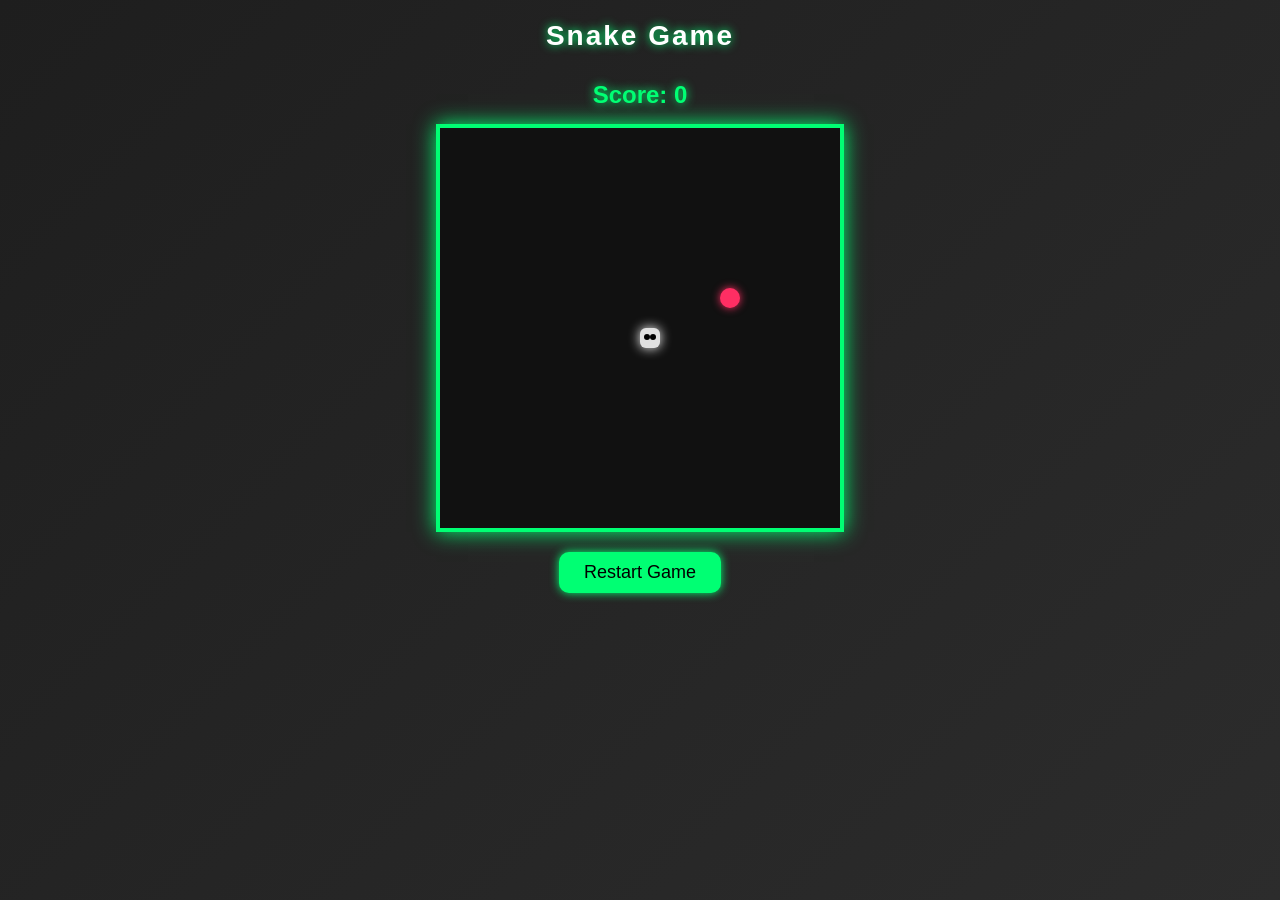
==== index.html @ c3e34eee "ADD my snake on my repo" ====
<!DOCTYPE html>
<html lang="en">
<head>
    <meta charset="UTF-8">
    <meta name="viewport" content="width=device-width, initial-scale=1.0">
    <title>Realistic Snake Game</title>
    <link rel="stylesheet" href="style.css">
    <link rel="shortcut icon" href="fav.svg" type="image/x-icon">
</head>
<body>

<h1 class="title">Snake Game</h1>

<div id="score">Score: 0</div>

<div id="game-board"></div>

<button id="restartBtn">Restart Game</button>

<script src="script.js"></script>
</body>
</html>
---- style.css ----
body {
    margin: 0;
    padding: 0;
    background: linear-gradient(135deg, #1e1e1e, #2c2c2c);
    font-family: Arial, sans-serif;
    display: flex;
    flex-direction: column;
    align-items: center;
    justify-content: flex-start;
    height: 100vh;
}

.title {
    color: white;
    margin-top: 20px;
    font-size: 28px;
    letter-spacing: 2px;
    text-shadow: 0 0 10px #00ff73;
}

/* Scoreboard */
#score {
    color: #00ff73;
    font-size: 24px;
    margin-top: 10px;
    font-weight: bold;
    text-shadow: 0 0 10px #00ff73;
}

#game-board {
    margin-top: 15px;
    width: 400px;
    height: 400px;
    background-color: #111;
    display: grid;
    grid-template-columns: repeat(20, 1fr);
    grid-template-rows: repeat(20, 1fr);
    border: 4px solid #00ff73;
    box-shadow: 0 0 20px #00ff73;
    position: relative;
}

/* Snake body */
.snake {
    background: white;
    border-radius: 8px;
    box-shadow: 0 0 10px #ffffffaa;
}

/* Snake head */
.snake-head {
    background: #e0e0e0;
    border-radius: 6px;
    box-shadow: 0 0 12px #ffffff;
    position: relative;
}

/* Eyes */
.eye {
    width: 6px;
    height: 6px;
    background: black;
    border-radius: 50%;
    position: absolute;
}

.eye-left {
    top: 6px;
    left: 4px;
}

.eye-right {
    top: 6px;
    right: 4px;
}

/* Food */
.food {
    background: #ff2e63;
    border-radius: 50%;
    box-shadow: 0 0 8px #ff2e63;
}

/* Restart Button */
#restartBtn {
    margin-top: 20px;
    padding: 10px 25px;
    border: none;
    background: #00ff73;
    color: black;
    font-size: 18px;
    border-radius: 10px;
    cursor: pointer;
    box-shadow: 0 0 10px #00ff73;
    transition: 0.2s;
}

#restartBtn:hover {
    background: #00cc5c;
    box-shadow: 0 0 15px #00ff73;
}
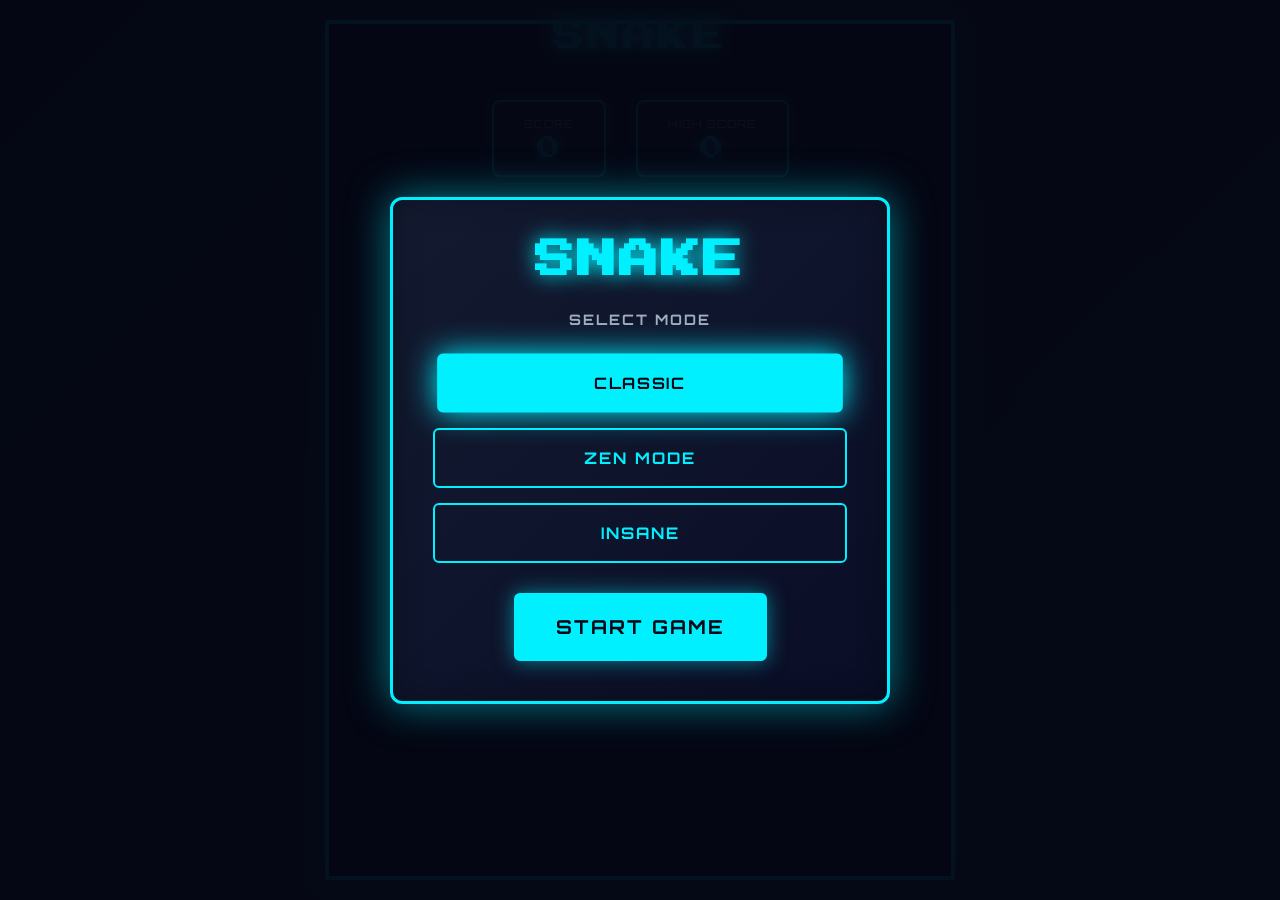
==== commit dfed6f06: "Enhance game with fullscreen mode, professional aesthetics, and responsive design" ====
--- a/index.html
+++ b/index.html
@@ -1,22 +1,64 @@
 <!DOCTYPE html>
 <html lang="en">
+
 <head>
     <meta charset="UTF-8">
-    <meta name="viewport" content="width=device-width, initial-scale=1.0">
-    <title>Realistic Snake Game</title>
+    <meta name="viewport" content="width=device-width, initial-scale=1.0, viewport-fit=cover">
+    <title>SNAKE - Classic Arcade Game</title>
     <link rel="stylesheet" href="style.css">
     <link rel="shortcut icon" href="fav.svg" type="image/x-icon">
 </head>
+
 <body>
 
-<h1 class="title">Snake Game</h1>
+    <div id="game-container">
+        <!-- Game Header -->
+        <div class="game-header">
+            <div class="game-title">SNAKE</div>
+        </div>
 
-<div id="score">Score: 0</div>
+        <!-- Score Panel -->
+        <div class="score-panel">
+            <div class="score-item">
+                <div class="score-label">Score</div>
+                <div class="score-value" id="score-val">0</div>
+            </div>
+            <div class="score-item">
+                <div class="score-label">High Score</div>
+                <div class="score-value" id="high-score-val">0</div>
+            </div>
+        </div>
 
-<div id="game-board"></div>
+        <!-- Game Board -->
+        <div id="game-board"></div>
 
-<button id="restartBtn">Restart Game</button>
+        <!-- Start Menu Overlay -->
+        <div id="menu-overlay" class="overlay">
+            <div class="menu-card">
+                <h1>SNAKE</h1>
+                <h3 style="color: var(--text-secondary); margin-bottom: 25px; font-size: 0.9rem; letter-spacing: 2px;">
+                    SELECT MODE</h3>
+                <div class="mode-selector">
+                    <button class="btn mode-btn active" data-mode="classic">CLASSIC</button>
+                    <button class="btn mode-btn" data-mode="zen">ZEN MODE</button>
+                    <button class="btn mode-btn" data-mode="insane">INSANE</button>
+                </div>
+                <button id="start-btn" class="btn btn-primary">START GAME</button>
+            </div>
+        </div>
 
-<script src="script.js"></script>
+        <!-- Game Over Overlay -->
+        <div id="game-over-overlay" class="overlay hidden">
+            <div class="menu-card">
+                <h2 style="color: var(--arcade-magenta); text-shadow: 0 0 20px var(--arcade-magenta);">GAME OVER</h2>
+                <p style="font-size: 1.3rem; margin: 25px 0;">SCORE: <span id="final-score"
+                        style="color: var(--arcade-cyan); font-family: 'Press Start 2P';">0</span></p>
+                <button id="restart-btn" class="btn btn-primary">PLAY AGAIN</button>
+            </div>
+        </div>
+    </div>
+
+    <script src="script.js"></script>
 </body>
-</html>
+
+</html>
--- a/style.css
+++ b/style.css
@@ -1,101 +1,399 @@
-body {
+@import url('https://fonts.googleapis.com/css2?family=Press+Start+2P&family=Orbitron:wght@400;700;900&display=swap');
+
+:root {
+    --arcade-cyan: #00f0ff;
+    --arcade-magenta: #ff006e;
+    --arcade-yellow: #ffbe0b;
+    --arcade-green: #00ff41;
+    --dark-bg: #0a0e27;
+    --darker-bg: #050714;
+    --panel-bg: rgba(20, 28, 50, 0.85);
+    --border-glow: rgba(0, 240, 255, 0.5);
+    --text-primary: #ffffff;
+    --text-secondary: #a0aec0;
+}
+
+* {
+    box-sizing: border-box;
     margin: 0;
     padding: 0;
-    background: linear-gradient(135deg, #1e1e1e, #2c2c2c);
-    font-family: Arial, sans-serif;
+    user-select: none;
+}
+
+body {
+    background: linear-gradient(135deg, var(--darker-bg) 0%, #1a1f3a 100%);
+    color: var(--text-primary);
+    font-family: 'Orbitron', sans-serif;
+    height: 100vh;
+    width: 100vw;
+    overflow: hidden;
+    display: flex;
+    align-items: center;
+    justify-content: center;
+    position: relative;
+    padding: env(safe-area-inset-top) env(safe-area-inset-right) env(safe-area-inset-bottom) env(safe-area-inset-left);
+}
+
+/* Animated Background Grid */
+body::before {
+    content: '';
+    position: absolute;
+    top: 0;
+    left: 0;
+    width: 100%;
+    height: 100%;
+    background:
+        repeating-linear-gradient(0deg, transparent, transparent 2px, rgba(0, 240, 255, 0.03) 2px, rgba(0, 240, 255, 0.03) 4px),
+        repeating-linear-gradient(90deg, transparent, transparent 2px, rgba(0, 240, 255, 0.03) 2px, rgba(0, 240, 255, 0.03) 4px);
+    pointer-events: none;
+    z-index: 0;
+}
+
+#game-container {
+    position: relative;
+    width: 100%;
+    height: 100%;
     display: flex;
     flex-direction: column;
     align-items: center;
-    justify-content: flex-start;
-    height: 100vh;
-}
-
-.title {
-    color: white;
-    margin-top: 20px;
-    font-size: 28px;
+    justify-content: center;
+    padding: 20px;
+    z-index: 1;
+}
+
+/* Header Section */
+.game-header {
+    position: absolute;
+    top: 20px;
+    left: 50%;
+    transform: translateX(-50%);
+    text-align: center;
+    z-index: 60;
+}
+
+.game-title {
+    font-family: 'Press Start 2P', cursive;
+    font-size: 2rem;
+    color: var(--arcade-cyan);
+    text-shadow:
+        0 0 10px var(--arcade-cyan),
+        0 0 20px var(--arcade-cyan),
+        0 0 30px rgba(0, 240, 255, 0.5);
+    letter-spacing: 3px;
+    margin-bottom: 10px;
+    animation: titlePulse 3s ease-in-out infinite;
+}
+
+@keyframes titlePulse {
+
+    0%,
+    100% {
+        opacity: 1;
+        text-shadow: 0 0 10px var(--arcade-cyan);
+    }
+
+    50% {
+        opacity: 0.9;
+        text-shadow: 0 0 20px var(--arcade-cyan), 0 0 30px var(--arcade-cyan);
+    }
+}
+
+/* Score HUD */
+.score-panel {
+    position: absolute;
+    top: 100px;
+    display: flex;
+    gap: 30px;
+    z-index: 60;
+}
+
+.score-item {
+    background: var(--panel-bg);
+    padding: 15px 30px;
+    border-radius: 8px;
+    border: 2px solid var(--arcade-cyan);
+    box-shadow: 0 0 15px rgba(0, 240, 255, 0.3);
+    text-align: center;
+}
+
+.score-label {
+    font-size: 0.7rem;
+    color: var(--text-secondary);
+    text-transform: uppercase;
+    letter-spacing: 1px;
+    margin-bottom: 5px;
+}
+
+.score-value {
+    font-family: 'Press Start 2P', cursive;
+    font-size: 1.5rem;
+    color: var(--arcade-cyan);
+    text-shadow: 0 0 10px var(--arcade-cyan);
+}
+
+/* Game Board */
+#game-board {
+    aspect-ratio: 1/1;
+    max-width: min(70vh, 70vw);
+    background: var(--darker-bg);
+    background-image:
+        linear-gradient(rgba(0, 240, 255, 0.05) 1px, transparent 1px),
+        linear-gradient(90deg, rgba(0, 240, 255, 0.05) 1px, transparent 1px);
+    display: grid;
+    border: 4px solid var(--arcade-cyan);
+    border-radius: 4px;
+    box-shadow:
+        0 0 30px rgba(0, 240, 255, 0.4),
+        inset 0 0 50px rgba(0, 0, 0, 0.5);
+    position: relative;
+    overflow: hidden;
+}
+
+/* Overlay System */
+.overlay {
+    position: absolute;
+    top: 0;
+    left: 0;
+    width: 100%;
+    height: 100%;
+    background: rgba(5, 7, 20, 0.95);
+    display: flex;
+    flex-direction: column;
+    align-items: center;
+    justify-content: center;
+    z-index: 100;
+    transition: opacity 0.3s ease;
+}
+
+.overlay.hidden {
+    opacity: 0;
+    pointer-events: none;
+}
+
+/* Menu Card */
+.menu-card {
+    background: linear-gradient(135deg, rgba(20, 28, 50, 0.95) 0%, rgba(10, 14, 39, 0.95) 100%);
+    border: 3px solid var(--arcade-cyan);
+    padding: 40px;
+    border-radius: 12px;
+    text-align: center;
+    box-shadow:
+        0 0 40px rgba(0, 240, 255, 0.5),
+        inset 0 0 30px rgba(0, 0, 0, 0.3);
+    max-width: 500px;
+    width: 90%;
+}
+
+.menu-card h1 {
+    font-family: 'Press Start 2P', cursive;
+    font-size: 2.5rem;
+    color: var(--arcade-cyan);
+    text-shadow: 0 0 20px var(--arcade-cyan);
+    margin-bottom: 30px;
     letter-spacing: 2px;
-    text-shadow: 0 0 10px #00ff73;
-}
-
-/* Scoreboard */
-#score {
-    color: #00ff73;
-    font-size: 24px;
-    margin-top: 10px;
-    font-weight: bold;
-    text-shadow: 0 0 10px #00ff73;
-}
-
-#game-board {
-    margin-top: 15px;
-    width: 400px;
-    height: 400px;
-    background-color: #111;
+}
+
+.menu-card h2 {
+    font-family: 'Press Start 2P', cursive;
+    font-size: 1.8rem;
+    margin-bottom: 15px;
+}
+
+.menu-card p {
+    font-size: 1.1rem;
+    color: var(--text-secondary);
+    margin-bottom: 30px;
+}
+
+/* Mode Selection */
+.mode-selector {
     display: grid;
-    grid-template-columns: repeat(20, 1fr);
-    grid-template-rows: repeat(20, 1fr);
-    border: 4px solid #00ff73;
-    box-shadow: 0 0 20px #00ff73;
+    gap: 15px;
+    margin-bottom: 30px;
+}
+
+.mode-selector h3 {
+    font-size: 0.9rem;
+    color: var(--text-secondary);
+    text-transform: uppercase;
+    letter-spacing: 2px;
+    margin-bottom: 10px;
+}
+
+/* Buttons */
+.btn {
+    padding: 18px 35px;
+    border-radius: 6px;
+    border: 2px solid var(--arcade-cyan);
+    background: transparent;
+    color: var(--arcade-cyan);
+    font-family: 'Orbitron', sans-serif;
+    font-size: 1rem;
+    font-weight: 700;
+    text-transform: uppercase;
+    letter-spacing: 2px;
+    cursor: pointer;
+    transition: all 0.2s ease;
     position: relative;
-}
-
-/* Snake body */
+    overflow: hidden;
+}
+
+.btn::before {
+    content: '';
+    position: absolute;
+    top: 0;
+    left: -100%;
+    width: 100%;
+    height: 100%;
+    background: linear-gradient(90deg, transparent, rgba(0, 240, 255, 0.3), transparent);
+    transition: left 0.5s;
+}
+
+.btn:hover::before {
+    left: 100%;
+}
+
+.btn:hover {
+    background: rgba(0, 240, 255, 0.1);
+    box-shadow: 0 0 20px rgba(0, 240, 255, 0.5);
+    transform: translateY(-2px);
+}
+
+.btn.active,
+.btn:active {
+    background: var(--arcade-cyan);
+    color: var(--darker-bg);
+    box-shadow: 0 0 30px var(--arcade-cyan);
+    transform: scale(0.98);
+}
+
+.btn-primary {
+    background: var(--arcade-cyan);
+    color: var(--darker-bg);
+    border-color: var(--arcade-cyan);
+    box-shadow: 0 0 20px rgba(0, 240, 255, 0.5);
+    font-size: 1.2rem;
+    padding: 20px 40px;
+}
+
+.btn-primary:hover {
+    background: var(--arcade-green);
+    border-color: var(--arcade-green);
+    box-shadow: 0 0 30px var(--arcade-green);
+}
+
+/* Snake & Game Elements */
+.snake-head {
+    background: radial-gradient(circle at 35% 35%, var(--arcade-green), #00cc35);
+    border-radius: 50%;
+    box-shadow:
+        0 0 15px var(--arcade-green),
+        inset 0 2px 4px rgba(255, 255, 255, 0.3);
+    border: 2px solid rgba(255, 255, 255, 0.4);
+    animation: snakeGlow 1.5s ease-in-out infinite;
+}
+
+@keyframes snakeGlow {
+
+    0%,
+    100% {
+        box-shadow: 0 0 15px var(--arcade-green);
+    }
+
+    50% {
+        box-shadow: 0 0 25px var(--arcade-green), 0 0 35px rgba(0, 255, 65, 0.5);
+    }
+}
+
 .snake {
-    background: white;
-    border-radius: 8px;
-    box-shadow: 0 0 10px #ffffffaa;
-}
-
-/* Snake head */
-.snake-head {
-    background: #e0e0e0;
-    border-radius: 6px;
-    box-shadow: 0 0 12px #ffffff;
-    position: relative;
-}
-
-/* Eyes */
-.eye {
-    width: 6px;
-    height: 6px;
-    background: black;
+    background: linear-gradient(135deg, var(--arcade-green) 0%, #00dd40 50%, var(--arcade-green) 100%);
+    border-radius: 40%;
+    transform: scale(0.9);
+    box-shadow: 0 0 8px rgba(0, 255, 65, 0.5);
+    border: 1px solid rgba(255, 255, 255, 0.2);
+}
+
+.food {
+    background: radial-gradient(circle at 30% 30%, #ff4d79, var(--arcade-magenta) 60%, #cc0055);
     border-radius: 50%;
-    position: absolute;
-}
-
-.eye-left {
-    top: 6px;
-    left: 4px;
-}
-
-.eye-right {
-    top: 6px;
-    right: 4px;
-}
-
-/* Food */
-.food {
-    background: #ff2e63;
+    box-shadow: 0 0 20px var(--arcade-magenta);
+    animation: foodBounce 1s ease-in-out infinite;
+}
+
+@keyframes foodBounce {
+
+    0%,
+    100% {
+        transform: scale(0.9);
+    }
+
+    50% {
+        transform: scale(1.1);
+    }
+}
+
+.food-gold {
+    background: radial-gradient(circle at 30% 30%, #ffd700, var(--arcade-yellow) 50%, #ff9500);
     border-radius: 50%;
-    box-shadow: 0 0 8px #ff2e63;
-}
-
-/* Restart Button */
-#restartBtn {
-    margin-top: 20px;
-    padding: 10px 25px;
-    border: none;
-    background: #00ff73;
-    color: black;
-    font-size: 18px;
-    border-radius: 10px;
-    cursor: pointer;
-    box-shadow: 0 0 10px #00ff73;
-    transition: 0.2s;
-}
-
-#restartBtn:hover {
-    background: #00cc5c;
-    box-shadow: 0 0 15px #00ff73;
-}
+    box-shadow: 0 0 25px var(--arcade-yellow);
+    animation: goldSpin 2s linear infinite;
+    border: 2px solid rgba(255, 215, 0, 0.6);
+}
+
+@keyframes goldSpin {
+    0% {
+        transform: rotate(0deg) scale(0.95);
+    }
+
+    50% {
+        transform: rotate(180deg) scale(1.05);
+    }
+
+    100% {
+        transform: rotate(360deg) scale(0.95);
+    }
+}
+
+.obstacle {
+    background: linear-gradient(135deg, #4a5568 0%, #2d3748 100%);
+    border-radius: 4px;
+    border: 2px solid #718096;
+    box-shadow:
+        0 4px 6px rgba(0, 0, 0, 0.4),
+        inset 0 1px 2px rgba(255, 255, 255, 0.2);
+}
+
+/* Responsive Design */
+@media (max-width: 768px) {
+    .game-title {
+        font-size: 1.2rem;
+    }
+
+    .score-panel {
+        top: 80px;
+        gap: 15px;
+        flex-wrap: wrap;
+        justify-content: center;
+    }
+
+    .score-item {
+        padding: 10px 20px;
+    }
+
+    .score-value {
+        font-size: 1.1rem;
+    }
+
+    .menu-card h1 {
+        font-size: 1.5rem;
+    }
+
+    .btn {
+        padding: 15px 25px;
+        font-size: 0.9rem;
+    }
+
+    #game-board {
+        max-width: min(85vh, 85vw);
+    }
+}
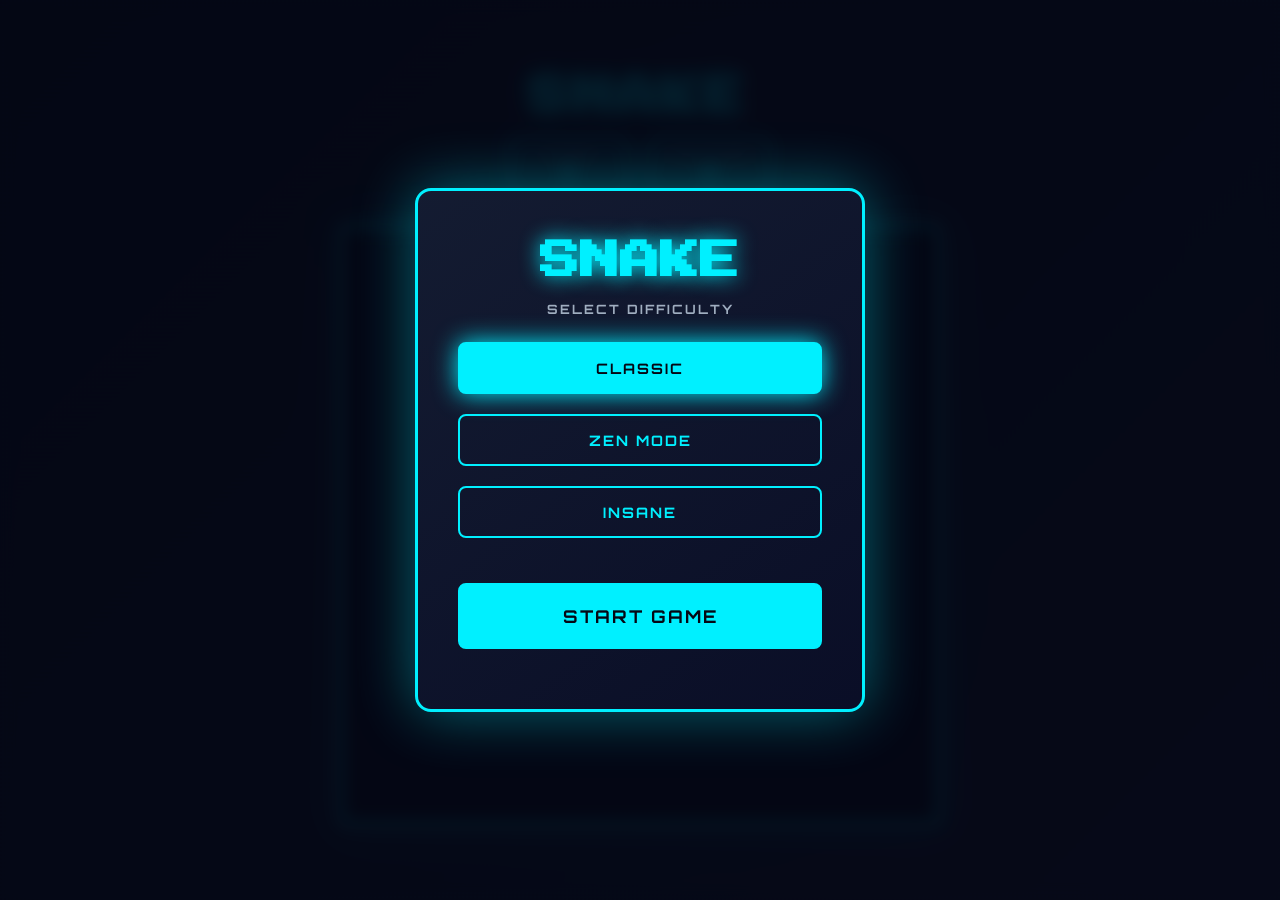
==== commit 8b36369c: "Fix layout deployment: improved CSS loading, resolved JS duplication, and added asset versioning" ====
--- a/index.html
+++ b/index.html
@@ -5,7 +5,14 @@
     <meta charset="UTF-8">
     <meta name="viewport" content="width=device-width, initial-scale=1.0, viewport-fit=cover">
     <title>SNAKE - Classic Arcade Game</title>
-    <link rel="stylesheet" href="style.css">
+    <!-- Fonts -->
+    <link rel="preconnect" href="https://fonts.googleapis.com">
+    <link rel="preconnect" href="https://fonts.gstatic.com" crossorigin>
+    <link href="https://fonts.googleapis.com/css2?family=Press+Start+2P&family=Orbitron:wght@400;700;900&display=swap"
+        rel="stylesheet">
+
+    <!-- Styles with Cache Buster -->
+    <link rel="stylesheet" href="style.css?v=1.0.1">
     <link rel="shortcut icon" href="fav.svg" type="image/x-icon">
 </head>
 
@@ -36,8 +43,8 @@
         <div id="menu-overlay" class="overlay">
             <div class="menu-card">
                 <h1>SNAKE</h1>
-                <h3 style="color: var(--text-secondary); margin-bottom: 25px; font-size: 0.9rem; letter-spacing: 2px;">
-                    SELECT MODE</h3>
+                <h3 style="color: var(--text-secondary); margin-bottom: 25px; font-size: 0.8rem; letter-spacing: 2px;">
+                    SELECT DIFFICULTY</h3>
                 <div class="mode-selector">
                     <button class="btn mode-btn active" data-mode="classic">CLASSIC</button>
                     <button class="btn mode-btn" data-mode="zen">ZEN MODE</button>
@@ -51,14 +58,17 @@
         <div id="game-over-overlay" class="overlay hidden">
             <div class="menu-card">
                 <h2 style="color: var(--arcade-magenta); text-shadow: 0 0 20px var(--arcade-magenta);">GAME OVER</h2>
-                <p style="font-size: 1.3rem; margin: 25px 0;">SCORE: <span id="final-score"
-                        style="color: var(--arcade-cyan); font-family: 'Press Start 2P';">0</span></p>
+                <div style="font-size: 1.3rem; margin: 25px 0;">
+                    SCORE: <span id="final-score"
+                        style="color: var(--arcade-cyan); font-family: 'Press Start 2P';">0</span>
+                </div>
                 <button id="restart-btn" class="btn btn-primary">PLAY AGAIN</button>
             </div>
         </div>
     </div>
 
-    <script src="script.js"></script>
+    <!-- Script with Cache Buster -->
+    <script src="script.js?v=1.0.1"></script>
 </body>
 
 </html>
--- a/style.css
+++ b/style.css
@@ -1,5 +1,4 @@
-@import url('https://fonts.googleapis.com/css2?family=Press+Start+2P&family=Orbitron:wght@400;700;900&display=swap');
-
+/* CSS Variables */
 :root {
     --arcade-cyan: #00f0ff;
     --arcade-magenta: #ff006e;
@@ -13,11 +12,13 @@
     --text-secondary: #a0aec0;
 }
 
+/* Reset & Base Styles */
 * {
     box-sizing: border-box;
     margin: 0;
     padding: 0;
     user-select: none;
+    -webkit-tap-highlight-color: transparent;
 }
 
 body {
@@ -63,24 +64,18 @@
 
 /* Header Section */
 .game-header {
-    position: absolute;
-    top: 20px;
-    left: 50%;
-    transform: translateX(-50%);
+    margin-bottom: 20px;
     text-align: center;
-    z-index: 60;
 }
 
 .game-title {
     font-family: 'Press Start 2P', cursive;
-    font-size: 2rem;
+    font-size: clamp(1.5rem, 5vw, 2.5rem);
     color: var(--arcade-cyan);
     text-shadow:
         0 0 10px var(--arcade-cyan),
-        0 0 20px var(--arcade-cyan),
-        0 0 30px rgba(0, 240, 255, 0.5);
-    letter-spacing: 3px;
-    margin-bottom: 10px;
+        0 0 20px var(--arcade-cyan);
+    letter-spacing: 4px;
     animation: titlePulse 3s ease-in-out infinite;
 }
 
@@ -93,48 +88,44 @@
     }
 
     50% {
-        opacity: 0.9;
-        text-shadow: 0 0 20px var(--arcade-cyan), 0 0 30px var(--arcade-cyan);
+        opacity: 0.8;
+        text-shadow: 0 0 25px var(--arcade-cyan);
     }
 }
 
 /* Score HUD */
 .score-panel {
-    position: absolute;
-    top: 100px;
-    display: flex;
-    gap: 30px;
-    z-index: 60;
+    display: flex;
+    gap: 20px;
+    margin-bottom: 30px;
 }
 
 .score-item {
     background: var(--panel-bg);
-    padding: 15px 30px;
+    padding: 10px 20px;
     border-radius: 8px;
     border: 2px solid var(--arcade-cyan);
-    box-shadow: 0 0 15px rgba(0, 240, 255, 0.3);
+    box-shadow: 0 0 15px rgba(0, 240, 255, 0.2);
     text-align: center;
+    min-width: 120px;
 }
 
 .score-label {
-    font-size: 0.7rem;
+    font-size: 0.6rem;
     color: var(--text-secondary);
     text-transform: uppercase;
     letter-spacing: 1px;
-    margin-bottom: 5px;
+    margin-bottom: 4px;
 }
 
 .score-value {
     font-family: 'Press Start 2P', cursive;
-    font-size: 1.5rem;
+    font-size: 1.2rem;
     color: var(--arcade-cyan);
-    text-shadow: 0 0 10px var(--arcade-cyan);
 }
 
 /* Game Board */
 #game-board {
-    aspect-ratio: 1/1;
-    max-width: min(70vh, 70vw);
     background: var(--darker-bg);
     background-image:
         linear-gradient(rgba(0, 240, 255, 0.05) 1px, transparent 1px),
@@ -142,27 +133,26 @@
     display: grid;
     border: 4px solid var(--arcade-cyan);
     border-radius: 4px;
-    box-shadow:
-        0 0 30px rgba(0, 240, 255, 0.4),
-        inset 0 0 50px rgba(0, 0, 0, 0.5);
+    box-shadow: 0 0 40px rgba(0, 240, 255, 0.3);
     position: relative;
-    overflow: hidden;
+    overflow: visible;
+    /* Allow particles to fly out */
 }
 
 /* Overlay System */
 .overlay {
-    position: absolute;
+    position: fixed;
     top: 0;
     left: 0;
     width: 100%;
     height: 100%;
-    background: rgba(5, 7, 20, 0.95);
-    display: flex;
-    flex-direction: column;
+    background: rgba(5, 7, 20, 0.9);
+    backdrop-filter: blur(8px);
+    display: flex;
     align-items: center;
     justify-content: center;
-    z-index: 100;
-    transition: opacity 0.3s ease;
+    z-index: 1000;
+    transition: opacity 0.4s ease;
 }
 
 .overlay.hidden {
@@ -172,228 +162,152 @@
 
 /* Menu Card */
 .menu-card {
-    background: linear-gradient(135deg, rgba(20, 28, 50, 0.95) 0%, rgba(10, 14, 39, 0.95) 100%);
+    background: linear-gradient(145deg, rgba(20, 28, 50, 0.98) 0%, rgba(10, 14, 39, 0.98) 100%);
     border: 3px solid var(--arcade-cyan);
-    padding: 40px;
-    border-radius: 12px;
+    padding: 50px 40px;
+    border-radius: 16px;
     text-align: center;
-    box-shadow:
-        0 0 40px rgba(0, 240, 255, 0.5),
-        inset 0 0 30px rgba(0, 0, 0, 0.3);
-    max-width: 500px;
+    box-shadow: 0 0 60px rgba(0, 240, 255, 0.4);
+    max-width: 450px;
     width: 90%;
 }
 
 .menu-card h1 {
     font-family: 'Press Start 2P', cursive;
-    font-size: 2.5rem;
+    font-size: clamp(1.5rem, 8vw, 2.5rem);
     color: var(--arcade-cyan);
     text-shadow: 0 0 20px var(--arcade-cyan);
-    margin-bottom: 30px;
-    letter-spacing: 2px;
-}
-
-.menu-card h2 {
-    font-family: 'Press Start 2P', cursive;
-    font-size: 1.8rem;
-    margin-bottom: 15px;
-}
-
-.menu-card p {
-    font-size: 1.1rem;
-    color: var(--text-secondary);
-    margin-bottom: 30px;
-}
-
-/* Mode Selection */
-.mode-selector {
-    display: grid;
-    gap: 15px;
-    margin-bottom: 30px;
-}
-
-.mode-selector h3 {
-    font-size: 0.9rem;
-    color: var(--text-secondary);
-    text-transform: uppercase;
-    letter-spacing: 2px;
-    margin-bottom: 10px;
+    margin-bottom: 20px;
 }
 
 /* Buttons */
 .btn {
-    padding: 18px 35px;
-    border-radius: 6px;
+    padding: 15px 30px;
+    border-radius: 8px;
     border: 2px solid var(--arcade-cyan);
     background: transparent;
     color: var(--arcade-cyan);
     font-family: 'Orbitron', sans-serif;
-    font-size: 1rem;
+    font-size: 0.9rem;
     font-weight: 700;
     text-transform: uppercase;
     letter-spacing: 2px;
     cursor: pointer;
-    transition: all 0.2s ease;
-    position: relative;
-    overflow: hidden;
-}
-
-.btn::before {
-    content: '';
-    position: absolute;
-    top: 0;
-    left: -100%;
+    transition: all 0.2s cubic-bezier(0.4, 0, 0.2, 1);
     width: 100%;
-    height: 100%;
-    background: linear-gradient(90deg, transparent, rgba(0, 240, 255, 0.3), transparent);
-    transition: left 0.5s;
-}
-
-.btn:hover::before {
-    left: 100%;
+    margin-bottom: 10px;
 }
 
 .btn:hover {
     background: rgba(0, 240, 255, 0.1);
-    box-shadow: 0 0 20px rgba(0, 240, 255, 0.5);
+    box-shadow: 0 0 20px rgba(0, 240, 255, 0.4);
     transform: translateY(-2px);
 }
 
-.btn.active,
-.btn:active {
+.btn.active {
     background: var(--arcade-cyan);
     color: var(--darker-bg);
-    box-shadow: 0 0 30px var(--arcade-cyan);
-    transform: scale(0.98);
+    box-shadow: 0 0 25px var(--arcade-cyan);
 }
 
 .btn-primary {
     background: var(--arcade-cyan);
     color: var(--darker-bg);
-    border-color: var(--arcade-cyan);
-    box-shadow: 0 0 20px rgba(0, 240, 255, 0.5);
-    font-size: 1.2rem;
-    padding: 20px 40px;
-}
-
-.btn-primary:hover {
-    background: var(--arcade-green);
-    border-color: var(--arcade-green);
-    box-shadow: 0 0 30px var(--arcade-green);
+    font-size: 1.1rem;
+    margin-top: 15px;
+    padding: 20px;
+}
+
+.mode-selector {
+    display: flex;
+    flex-direction: column;
+    gap: 10px;
+    margin: 20px 0;
 }
 
 /* Snake & Game Elements */
 .snake-head {
-    background: radial-gradient(circle at 35% 35%, var(--arcade-green), #00cc35);
+    background: radial-gradient(circle at 30% 30%, var(--arcade-green), #00a020);
     border-radius: 50%;
-    box-shadow:
-        0 0 15px var(--arcade-green),
-        inset 0 2px 4px rgba(255, 255, 255, 0.3);
-    border: 2px solid rgba(255, 255, 255, 0.4);
-    animation: snakeGlow 1.5s ease-in-out infinite;
-}
-
-@keyframes snakeGlow {
+    box-shadow: 0 0 15px var(--arcade-green);
+    border: 1px solid rgba(255, 255, 255, 0.3);
+}
+
+.snake {
+    background: linear-gradient(135deg, #00ff41 0%, #00cc35 100%);
+    border-radius: 35%;
+    transform: scale(0.9);
+}
+
+.food {
+    background: radial-gradient(circle at 30% 30%, #ff4d79, var(--arcade-magenta));
+    border-radius: 50%;
+    box-shadow: 0 0 15px var(--arcade-magenta);
+    animation: foodPulse 1s ease-in-out infinite;
+}
+
+.food-gold {
+    background: radial-gradient(circle at 30% 30%, #ffd700, var(--arcade-yellow));
+    border-radius: 50%;
+    box-shadow: 0 0 25px var(--arcade-yellow);
+    animation: goldPulse 0.5s ease-in-out infinite;
+}
+
+@keyframes foodPulse {
 
     0%,
     100% {
-        box-shadow: 0 0 15px var(--arcade-green);
+        transform: scale(0.85);
+        box-shadow: 0 0 10px var(--arcade-magenta);
     }
 
     50% {
-        box-shadow: 0 0 25px var(--arcade-green), 0 0 35px rgba(0, 255, 65, 0.5);
-    }
-}
-
-.snake {
-    background: linear-gradient(135deg, var(--arcade-green) 0%, #00dd40 50%, var(--arcade-green) 100%);
-    border-radius: 40%;
-    transform: scale(0.9);
-    box-shadow: 0 0 8px rgba(0, 255, 65, 0.5);
-    border: 1px solid rgba(255, 255, 255, 0.2);
-}
-
-.food {
-    background: radial-gradient(circle at 30% 30%, #ff4d79, var(--arcade-magenta) 60%, #cc0055);
-    border-radius: 50%;
-    box-shadow: 0 0 20px var(--arcade-magenta);
-    animation: foodBounce 1s ease-in-out infinite;
-}
-
-@keyframes foodBounce {
+        transform: scale(1.05);
+        box-shadow: 0 0 20px var(--arcade-magenta);
+    }
+}
+
+@keyframes goldPulse {
 
     0%,
     100% {
         transform: scale(0.9);
+        brightness: 1;
     }
 
     50% {
         transform: scale(1.1);
-    }
-}
-
-.food-gold {
-    background: radial-gradient(circle at 30% 30%, #ffd700, var(--arcade-yellow) 50%, #ff9500);
-    border-radius: 50%;
-    box-shadow: 0 0 25px var(--arcade-yellow);
-    animation: goldSpin 2s linear infinite;
-    border: 2px solid rgba(255, 215, 0, 0.6);
-}
-
-@keyframes goldSpin {
-    0% {
-        transform: rotate(0deg) scale(0.95);
-    }
-
-    50% {
-        transform: rotate(180deg) scale(1.05);
-    }
-
-    100% {
-        transform: rotate(360deg) scale(0.95);
+        filter: brightness(1.5);
     }
 }
 
 .obstacle {
-    background: linear-gradient(135deg, #4a5568 0%, #2d3748 100%);
+    background: #4a5568;
+    border: 2px solid #718096;
     border-radius: 4px;
-    border: 2px solid #718096;
-    box-shadow:
-        0 4px 6px rgba(0, 0, 0, 0.4),
-        inset 0 1px 2px rgba(255, 255, 255, 0.2);
-}
-
-/* Responsive Design */
-@media (max-width: 768px) {
-    .game-title {
-        font-size: 1.2rem;
-    }
-
+}
+
+/* Mobile Adjustments */
+@media (max-width: 480px) {
     .score-panel {
-        top: 80px;
-        gap: 15px;
-        flex-wrap: wrap;
-        justify-content: center;
+        gap: 10px;
     }
 
     .score-item {
-        padding: 10px 20px;
+        min-width: 100px;
+        padding: 8px;
     }
 
     .score-value {
-        font-size: 1.1rem;
-    }
-
-    .menu-card h1 {
-        font-size: 1.5rem;
+        font-size: 1rem;
+    }
+
+    .menu-card {
+        padding: 30px 20px;
     }
 
     .btn {
-        padding: 15px 25px;
-        font-size: 0.9rem;
-    }
-
-    #game-board {
-        max-width: min(85vh, 85vw);
+        padding: 12px 20px;
+        font-size: 0.8rem;
     }
 }
